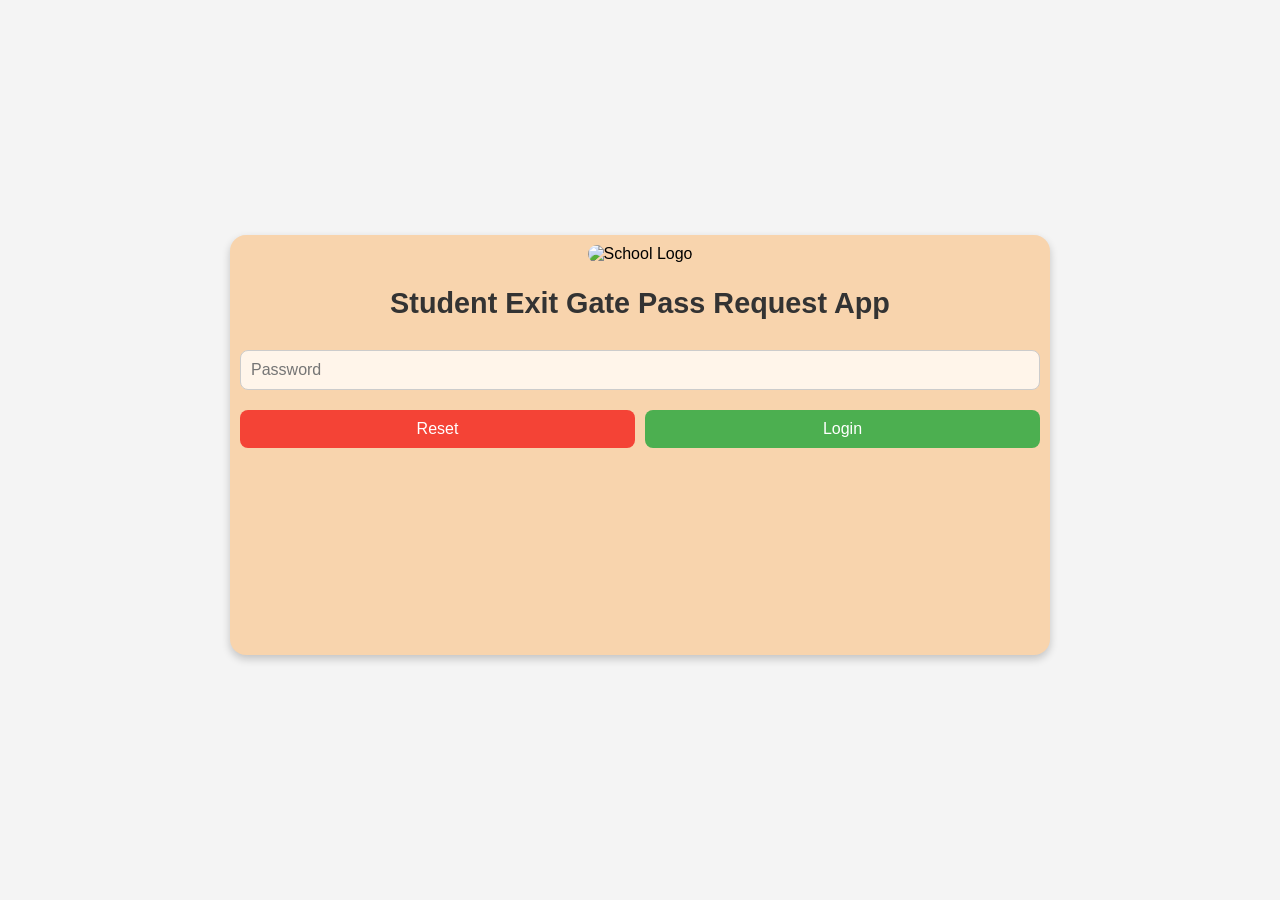
==== index.html @ f89ebb6d "updated." ====
<!doctype html>
<html lang="en">
  <head>
    <meta charset="UTF-8" />
    <meta name="viewport" content="width=device-width, initial-scale=1.0" />
    <title>Student Exit Gate Pass Request App</title>

    <link rel="stylesheet" href="StylesCommon.css" />
    <link rel="stylesheet" href="StylesYearlyAdmissionKitSpecific.css" />

    <script src="https://cdnjs.cloudflare.com/ajax/libs/xlsx/0.17.0/xlsx.full.min.js"></script>
    <script src="https://cdnjs.cloudflare.com/ajax/libs/html2pdf.js/0.9.2/html2pdf.bundle.min.js"></script>
    <script src="https://cdnjs.cloudflare.com/ajax/libs/jspdf/2.5.1/jspdf.umd.min.js"></script>
    <script src="https://cdnjs.cloudflare.com/ajax/libs/moment.js/2.29.4/moment.min.js"></script>
    <script src="https://cdnjs.cloudflare.com/ajax/libs/moment-timezone/0.5.34/moment-timezone-with-data.min.js"></script>
    <script src="https://cdnjs.cloudflare.com/ajax/libs/jspdf-autotable/3.5.25/jspdf.plugin.autotable.min.js"></script>
    <script src="https://cdn.jsdelivr.net/npm/axios/dist/axios.min.js"></script>
  </head>
  <body>
    <div class="primaryContainerDiv">
      <div id="loadingSpinner" style="display: none">
        <div class="spinner"></div>
      </div>
      <div class="infoPopup" id="successPopup">
        <div class="infoPopup-content">
          <div class="infoPopup-icon success"></div>
          <h2 class="infoPopup-heading success">Success!</h2>
          <div id="successMessage" class="infoPopup-message"></div>
          <button class="green" id="successOkButton">OKAY</button>
        </div>
      </div>
      <div class="infoPopup" id="errorPopup">
        <div class="infoPopup-content">
          <div class="infoPopup-icon error"></div>
          <h2 class="infoPopup-heading error">Error!</h2>
          <div id="errorMessage" class="infoPopup-message"></div>
          <button class="red" onclick="CLOSE_INFO_POPUP('errorPopup')">
            TRY AGAIN
          </button>
        </div>
      </div>
      <div class="infoPopup" id="infoPopup">
        <div class="infoPopup-content">
          <div class="infoPopup-icon info"></div>
          <h2 class="infoPopup-heading info">Information</h2>
          <div id="infoMessage" class="infoPopup-message"></div>
          <button class="green" onclick="CLOSE_INFO_POPUP('infoPopup')">
            OKAY
          </button>
        </div>
      </div>
      <div class="infoPopup" id="confirmationPopup">
        <div class="infoPopup-content">
          <div class="infoPopup-icon confirmation"></div>
          <div class="infoPopup-message" id="confirmationMessage"></div>
          <div class="button-row">
            <button class="red" id="confirmationNoButton">NO</button>
            <button class="green" id="confirmationYesButton">YES</button>
          </div>
        </div>
      </div>

      <div class="infoPopup" id="confirmationGridPopup">
        <div class="infoPopup-content">
          <div class="infoPopup-icon confirmation"></div>

          <!-- Status Text Area -->
          <div id="confirmationGridStatusText" class="heading"></div>

          <!-- Table Grid Container -->
          <div
            id="confirmationGridContainer"
            class="collection-table-container scrollable-content-table"
            style="margin-top: 10px"
          >
            <table id="confirmationGridTable">
              <thead id="confirmationGridTHead" class="table-header">
                <!-- Table headers will be dynamically generated here -->
              </thead>
              <tbody id="confirmationGridTBody">
                <!-- Table rows will be dynamically generated here -->
              </tbody>
            </table>
          </div>

          <!-- Buttons for Confirmation -->
          <div class="button-row">
            <button class="red" id="confirmationGridNoButton">NO</button>
            <button class="green" id="confirmationGridYesButton">YES</button>
          </div>
        </div>
      </div>

      <div class="popup" style="display: flex" id="passwordPopup">
        <div class="popup-content scrollable-content">
          <img
            src="https://drive.google.com/thumbnail?id=15-SQ9oW0U2eX2vsWmyxvmhwu9Q1QgOZm&sz=w500"
            alt="School Logo"
          />

          <h2>Student Exit Gate Pass Request App</h2>

          <input
            type="text"
            id="passworTxtBox"
            placeholder="Password"
            required
          />
          <div class="error" id="inputPasswordError"></div>
          <div class="button-row">
            <button
              class="red"
              onclick="
                document.getElementById('passworTxtBox').value = '';
                document.getElementById('inputPasswordError').innerHTML = '';
              "
            >
              Reset
            </button>
            <button class="green" id="submitPassBtn" onclick="submitPass()">
              Login
            </button>
          </div>
        </div>
      </div>

      <div class="popup" id="menuPopup">
        <div class="popup-content scrollable-content">
          <img
            src="https://drive.google.com/thumbnail?id=15-SQ9oW0U2eX2vsWmyxvmhwu9Q1QgOZm&sz=w500"
            alt="School Logo"
          />
          <div class="flex">
            <div
              class="user-info-block"
              id="login-user-name-div_fp"
              style="display: none"
            >
              <p id="login-user-name-lbl_fp"></p>
            </div>

            <button
              class="green"
              id="ggStudentDailyExitTrackerBtn"
              onclick="studentDailyExitBtnClick()"
              style="display: none"
            >
              Student Daily Exit
            </button>
            <button
              class="green"
              id="ggStdEntryBtn"
              onclick="ggStdEntryBtnClick()"
              style="display: none"
            >
              Tution Student Check in
            </button>
            <button
              class="green"
              id="ggSplStdEntryBtn"
              onclick="ggSplStdEntryBtnClick()"
              style="display: none"
            >
              Special Entry Check in System
            </button>

            <button
              class="green"
              id="ggHostelCheckoutBtn"
              onclick="ggHostelCheckoutBtnClick()"
              style="display: none"
            >
              Hostelers Exit / CheckOut System
            </button>

            <button class="red" onclick="onLogoutClick()">Logout</button>
          </div>
        </div>
      </div>

      <div class="popup" id="dailyExitPopup">
        <div class="popup-content scrollable-content">
          <div class="refresh-button-container">
            <button class="refresh-btn-new" onclick="handleRefreshClick()">
              <span class="refresh-text">Refresh</span>
              <span class="refresh-icon">⟳</span>
            </button>
          </div>

          <div class="popup-title-box"></div>

          <div
            class="dynamic-dropdown-container"
            id="dynamic-dropdown-container"
          ></div>
          <div class="button-row">
            <button class="red" onclick="stdExitBackClick()">Back</button>
            <button class="green" id="stdSubmitBtn" onclick="stdSubmitClick()">
              Proceed
            </button>
          </div>
        </div>
      </div>

      <div class="popup" id="stdEntryPopup">
        <div class="popup-content scrollable-content">
          <div class="refresh-button-container">
            <button class="refresh-btn-new" onclick="stdEntryPopupRefClick()">
              <span class="refresh-text">Refresh</span>
              <span class="refresh-icon">⟳</span>
            </button>
          </div>

          <div class="popup-title-box"></div>

          <div
            class="dynamic-dropdown-container"
            id="stdEntry-dynamic-dropdown-container"
          ></div>
          <div class="button-row">
            <button
              class="red"
              id="stdEntry-back"
              onclick="stdEntryBackBtnClick()"
            >
              Back
            </button>
            <button
              class="green"
              id="stdEntry-submit"
              onclick="stdEntrySubClick()"
            >
              Proceed
            </button>
          </div>
        </div>
      </div>

      <div class="popup" id="splStdEntryPopup">
        <div class="popup-content scrollable-content">
          <div class="refresh-button-container">
            <button
              class="refresh-btn-new"
              onclick="splStdEntryPopupRefClick()"
            >
              <span class="refresh-text">Refresh</span>
              <span class="refresh-icon">⟳</span>
            </button>
          </div>

          <div class="popup-title-box"></div>

          <div
            class="dynamic-dropdown-container"
            id="splStdEntry-dynamic-dropdown-container"
          ></div>

          <div class="button-row">
            <button
              class="red"
              id="splStdEntry-back"
              onclick="splStdEntryBackBtnClick()"
            >
              Back
            </button>
            <button
              class="green"
              id="splStdEntry-submit"
              onclick="splStdEntrySubClick()"
            >
              Proceed
            </button>
          </div>
        </div>
      </div>
    </div>

    <script src="ScriptCommon.js"></script>
    <script src="ScriptConstants.js"></script>
    <script src="Script.js"></script>
    <script src="ScriptDailyExit.js"></script>
    <script src="ScriptStdEntry.js"></script>
    <script src="ScriptSpecialStdEntry.js"></script>
  </body>
</html>
---- StylesCommon.css ----
.timerRow {
  display: flex;
  gap: 20px;
  align-items: center;
}

body {
  font-family: Arial, sans-serif;
  display: flex;
  justify-content: center;
  align-items: center;
  height: 100vh; /* Use full viewport height */
  background-color: #f4f4f4;
  margin: 0;
}

.japa-container {
  background: linear-gradient(135deg, #ffffff, #e6e6e6);
  padding: 20px;
  border-radius: 16px;
  box-shadow: 0 4px 15px rgba(0, 0, 0, 0.2);
  width: 90%;
  max-width: 20rem;
  display: flex;
  flex-direction: column;
  justify-content: space-between; /* Ensure space between sections */
}

.timer {
  font-size: 48px;
  padding-bottom: 20px;
  font-weight: bold;
  color: #333;
  text-align: center;
}

.laps {
  flex-grow: 1;
  overflow-y: auto;
  max-height: 12rem; /* Adjust for better balance */
  margin-bottom: 10px;
  padding-right: 10px; /* Add padding for scroll bar visibility */
}

.data-input-buttons,
.data-save-buttons {
  display: flex;
  gap: 10px;
  justify-content: center;
  margin: 10px 0; /* Equal margin for consistency */
}

.data-input-buttons button,
.data-save-buttons button {
  padding: 10px 20px; /* Slightly larger padding for better touch targets */
  font-size: 18px;
  border: none;
  border-radius: 8px;
  cursor: pointer;
  transition:
    background-color 0.3s,
    transform 0.3s;
}

.data-input-buttons button:hover,
.data-save-buttons button:hover {
  transform: scale(1.05);
}

.data-input-buttons button.start,
.data-save-buttons button.start {
  background-color: #4caf50;
  color: white;
}

.data-input-buttons button.lap {
  background-color: #2196f3;
  color: white;
}

.data-save-buttons button.reset {
  background-color: #ffc107;
  color: white;
}

.data-save-buttons button.stop {
  background-color: #f44336;
  color: white;
}

.laps div {
  display: flex;
  justify-content: space-between;
  padding: 10px;
  margin-bottom: 10px;
  border-radius: 8px;
  background-color: #f9f9f9;
  box-shadow: 0 2px 5px rgba(0, 0, 0, 0.1);
  transition: background-color 0.3s;
}

.laps div:nth-child(even) {
  background-color: #e6e6e6;
}

.laps div:hover {
  background-color: #dcdcdc;
}

.lap-time {
  font-weight: bold;
}

.lap-quality {
  font-style: italic;
}

/* Popup styles */
.popup,
.password-popup,
.scale-popup,
.success-popup,
.stats-popup,
.confirm-popup,
.japa-prev-popup {
  position: fixed;
  top: 0;
  left: 0;
  width: 100%;
  height: 100%;
  background-color: transparent;
  display: none;
  justify-content: center;
  align-items: center;
  z-index: 1000;
}

.popup-content,
.confirm-popup-content,
.password-popup-content,
.scale-popup-content,
.success-popup-content,
.stats-popup-content,
.japa-prev-popup-content,
.main-container-content {
  /* background: linear-gradient(135deg, #ffffff, #e6e6e6); */
  padding: 10px;
  border-radius: 16px;
  width: 96%;
  max-width: 800px;
  min-height: 400px;
  text-align: center;
  box-shadow: 0px 4px 8px rgba(0, 0, 0, 0.2);
  background-color: #f8d4ad;
}

.popup-content h2,
.confirm-popup-content h2,
.password-popup-content h2,
.scale-popup-content h2,
.success-popup-content h2,
.stats-popup-content h2 {
  font-size: 1.8rem;
  margin-bottom: 20px;
  color: #333;
}

.popup-content input[type="text"],
.popup-content input[type="number"],
.popup-content textarea,
.password-popup-content input[type="text"] {
  width: 100%;
  padding: 10px;
  margin-top: 10px;
  margin-bottom: 10px;
  border: 1px solid #ccc;
  border-radius: 8px;
  font-size: 1rem;
  box-sizing: border-box;
  background-color: #fff5ea;
  font-family: Arial, sans-serif;
}

.popup-content input[type="date"] {
  width: 100%;
  padding: 9px;
  margin-top: 10px;
  margin-bottom: 10px;
  border: 1px solid #ccc;
  border-radius: 8px;
  font-size: 1rem;
  box-sizing: border-box;
}

.popup-content label {
  display: block;
  text-align: left;
  margin-top: 10px;
  font-weight: bold;
}

.popup-content label.required::after {
  content: " *";
  color: red;
}

.popup-content label.required-lite {
  font-weight: normal;
}

.popup-content label.required-lite::after {
  content: " *";
  color: red;
}

.popup-content button,
.confirm-popup-content button,
.password-popup-content button,
.scale-popup-content button,
.success-popup-content button,
.stats-popup-content button {
  width: 100%;
  padding: 10px 0;
  margin-top: 10px;
  border: none;
  border-radius: 8px;
  cursor: pointer;
  font-size: 1rem;
}

.popup-content .green,
.confirm-popup-content .green {
  background-color: #4caf50;
  color: white;
}

.popup-content .purple,
.japa-container .purple,
.confirm-popup-content .purple {
  background-color: #6a0dad;
  color: white;
}

.popup-content .blue,
.japa-container .blue,
.confirm-popup-content .blue {
  background-color: #2196f3;
  color: white;
}

.popup-content .green:disabled {
  background-color: #a5d6a7; /* Lighter color to indicate disabled state */
  color: #c8e6c9; /* Light color for text when disabled */
  cursor: not-allowed; /* Shows a not-allowed cursor to indicate it cannot be clicked */
}

.password-popup-content .green {
  background-color: #4caf50;
  color: white;
}

.success-popup-content .green {
  background-color: #4caf50;
  color: white;
}

.popup-content .white {
  background-color: white;
  color: #333;
}

.popup-content .orange {
  background: #d9822b !important;
  color: white !important;
  cursor: pointer !important;
}

.popup-content .orange:hover {
  background: #c46f1c !important;
}

.popup-content .lightOrange {
  background-color: #f0d8b0 !important;
  color: #5a3e1b !important;
  cursor: pointer !important;
}

.popup-content .lightOrange:hover {
  background-color: #e4c993 !important;
}

.popup-content .red,
.confirm-popup-content .red {
  background-color: #f44336;
  color: white;
}
.password-popup-content .red {
  background-color: #f44336;
  color: white;
}

.scale-popup-content .enter {
  background-color: #4caf50;
  color: white;
}
.scale-popup-content .red {
  background-color: #f44336;
  color: white;
}

.stats-popup-content .red {
  background-color: #f44336;
  color: white;
}

/* Radio buttons */
.scale-popup-content .radio-group {
  display: inline-block;
  margin: 5% 0;
}

.scrollable-content {
  padding-right: 10px; /* Optional: Adds some space to the right for scroll bar */
  flex-grow: 1;
  overflow-y: auto;
  max-height: 100vh; /* Adjust for better balance */
  margin-bottom: 10px;
}

.scrollable-content-table {
  padding-right: 10px; /* Optional: Adds some space to the right for scroll bar */
  flex-grow: 1;
  overflow-y: auto;
  max-height: 50vh; /* Adjust for better balance */
  margin-bottom: 10px;
}

.radio-group input[type="radio"] {
  margin-right: 5px; /* Space between radio button and label */
}

@media screen and (max-width: 800px) {
  .popup-content,
  .password-popup-content,
  .scale-popup-content {
    padding: 15px;
  }

  .popup-content h2,
  .password-popup-content h2,
  .scale-popup-content h2 {
    font-size: 1.5rem;
  }

  .japa-container {
    width: 100%; /* Utilize the full width on mobile */
    padding: 10px; /* Reduce padding for smaller screens */
  }

  .timer {
    font-size: 36px; /* Adjust font size for better fit */
    text-align: center;
  }

  .data-input-buttons button,
  .data-save-buttons button {
    padding: 8px 12px; /* Adjust padding for better spacing */
    font-size: 16px; /* Reduce font size */
  }

  .laps div {
    padding: 8px; /* Adjust padding for list items */
    margin-bottom: 8px; /* Adjust margin for list items */
  }
}

/** Report CSS **/

.reportDiv {
  flex-grow: 1;
  overflow-y: auto;
  max-height: 13rem; /* Adjust for better balance */
  margin-bottom: 10px;
  padding-right: 10px; /* Add padding for scroll bar visibility */
}

.reportDiv div {
  display: flex;
  justify-content: space-between;
  padding: 5px;
  margin-bottom: 5px;
  border-radius: 8px;
  background-color: #f9f9f9;
  box-shadow: 0 1px 5px rgba(0, 0, 0, 0.1);
  transition: background-color 0.3s;
  font-size: 16px;
  font-family: monospace;
}

.reportDiv div:nth-child(even) {
  background-color: #e6e6e6;
}

.reportDiv div:hover {
  background-color: #dcdcdc;
}

/* Contact Information Styling */
.contact-info {
  text-align: center;
  margin-bottom: 20px;
  font-size: 18px;
  color: #333;
  font-weight: bold;
  background: #fff3cd; /* Light yellow background */
  border-radius: 8px;
  border: 1px solid #ffc107; /* Yellow border */
  box-shadow: 0 2px 5px rgba(0, 0, 0, 0.1);
  max-width: 20rem;
  padding: 0px 8px;
}

.download {
  background-color: #4caf50; /* Green background */
  color: white; /* White text */
  border: none;
  padding: 10px 20px;
  text-align: center;
  text-decoration: none;
  display: inline-block;
  font-size: 16px;
  margin: 4px 2px;
  cursor: pointer;
}

.download:hover {
  background-color: #45a049; /* Darker green on hover */
}

/* Add to your Stylesheet.css */
#loadingSpinner {
  position: fixed;
  top: 0;
  left: 0;
  width: 100%;
  height: 100%;
  background: rgba(0, 0, 0, 0.5); /* Semi-transparent background */
  display: flex;
  justify-content: center;
  align-items: center;
  z-index: 10000; /* Ensure it's on top of other content */
}

.spinner {
  border: 8px solid #f3f3f3; /* Light grey background */
  border-top: 8px solid #3498db; /* Blue spinner */
  border-radius: 50%;
  width: 50px;
  height: 50px;
  animation: spin 1s linear infinite;
}

@keyframes spin {
  0% {
    transform: rotate(0deg);
  }
  100% {
    transform: rotate(360deg);
  }
}

.japa-time-message {
  font-size: 18px;
  font-weight: bold;
  text-align: center;
  margin-bottom: 15px;
  padding: 10px;
  border-radius: 8px;
  color: #333;
  background-color: #4caf50; /* Soft green */
  border: 1px solid #2e512f;
  box-shadow: 0 4px 8px rgba(0, 0, 0, 0.1); /* Light shadow for a subtle effect */
  max-width: 20rem;
}

.created-by {
  font-size: 16px;
  text-align: center;
  margin-top: 20px;
  font-weight: bold;
  color: #333;
  background-color: #4caf50; /* Dark teal background */
  padding: 10px;
  border-radius: 8px;
  border: 1px solid #2e512f;
  box-shadow: 0 4px 8px rgba(0, 0, 0, 0.1); /* Light shadow for a subtle effect */
  max-width: 20rem;
}

.created-by a {
  color: #ffeb3b; /* Yellow link color */
  text-decoration: underline;
}

.created-by a:hover {
  color: #ffc107; /* Slightly darker yellow on hover */
}

label {
  display: block;
  text-align: left;
  margin-top: 10px;
  font-weight: bold;
}

label.required::after {
  content: " *";
  color: red;
}

input {
  width: 94%;
  padding: 10px;
  font-size: 16px;
  border: 1px solid #ccc;
  border-radius: 6px;
}

h2 {
  font-size: 1.8rem;
  margin-bottom: 20px;
  color: #333;
}

button {
  width: 100%;
  padding: 10px 0;
  margin-top: 10px;
  border: none;
  border-radius: 8px;
  cursor: pointer;
  font-size: 1rem;
}

textarea {
  width: 100%;
  padding: 10px;
  margin-top: 10px;
  margin-bottom: 20px;
  border: 1px solid #ccc;
  border-radius: 8px;
  font-size: 1rem;
  box-sizing: border-box;
}

.button-row {
  display: flex;
  justify-content: space-between;
  gap: 10px;
}

.button-row-end-relative {
  position: relative;
}

.button-row-end-absolute {
  bottom: 10px;
  left: 5px;
  right: 5px;
  position: absolute;
}

.cancel-button {
  background-color: #f44336;
  color: white;
}

.submit-button {
  background-color: #4caf50;
  color: white;
}

/* Webkit Scrollbar (Chrome, Safari, Edge) */
.collection-table-container::-webkit-scrollbar {
  width: 10px; /* Width of the scrollbar */
  height: 10px; /* Height for horizontal scrollbar */
}

.collection-table-container::-webkit-scrollbar-track {
  background: #f1f8e9; /* Background of the scrollbar track */
  border-radius: 10px;
}

.collection-table-container::-webkit-scrollbar-thumb {
  background-color: #66bb6a; /* Color of the scrollbar handle */
  border-radius: 10px;
  border: 2px solid #f1f8e9; /* Adds some space around the thumb */
}

.collection-table-container::-webkit-scrollbar-thumb:hover {
  background-color: #4caf50; /* Darker color on hover */
}

/* Firefox Scrollbar */
.collection-table-container {
  scrollbar-color: #66bb6a #f1f8e9; /* Thumb and track colors */
}

/* Optional: Style for horizontal scrollbar if needed */
.collection-table-container::-webkit-scrollbar-horizontal {
  height: 8px;
}

/* Customize track and thumb for horizontal scrollbar */
.collection-table-container::-webkit-scrollbar-track-horizontal {
  background: #f1f8e9;
}

.collection-table-container::-webkit-scrollbar-thumb-horizontal {
  background-color: #66bb6a;
  border-radius: 10px;
  border: 2px solid #f1f8e9;
}

.table-header {
  position: sticky;
  top: 0;
  z-index: 1; /* Ensure the header stays on top of the table rows */
}

/* Container for the select dropdown */
.selectContainer {
  position: relative;
  display: inline-block;
  width: 100%;
}

select {
  padding: 10px 40px 10px 20px; /* Space for custom arrow */
  font-size: 18px;
  border: 1px solid #ccc;
  border-radius: 8px;
  background-color: white;
  color: #333;
  cursor: pointer;
  transition: transform 0.3s;
  width: 100%;
  box-shadow: 0 4px 8px rgba(0, 0, 0, 0.2);
  margin: 10px 0;
  background: transparent;
  -webkit-appearance: none;
  -moz-appearance: none;
  appearance: none;
}

/* Option styling */
.popup-content select option {
  background-color: #fff5ea;
  color: #333;
  font-family: Arial, sans-serif;
}

/* Style for the custom dropdown arrow */
select::after {
  content: "";
  position: absolute;
  right: 15px;
  top: 50%;
  transform: translateY(-50%);
  width: 0;
  height: 0;
  border-left: 10px solid transparent;
  border-right: 10px solid transparent;
  border-top: 6px solid #333;
  pointer-events: none;
  max-height: 200px; /* Adjust the height of the dropdown */
  overflow-y: auto;
  overflow-x: hidden; /* Prevent horizontal scrolling */
  box-shadow: 0 4px 8px rgba(0, 0, 0, 0.2);
}

/* Ensure dropdown does not overflow the container */
.selectContainer select {
  position: relative;
  z-index: 1;
}

select:focus {
  outline: none;
}

select option {
  background-color: white;
  color: #333;
  padding: 10px;
  border: 1px solid #ccc;
  max-width: 100%;
}

/* Style for the fieldset */
fieldset {
  border: 2px solid #d3d3d3; /* Custom border for better visibility */
  padding: 10px;
  margin-top: 20px; /* Space above the fieldset */
}

/* Style for the legend */
legend {
  font-size: 18px;
  font-weight: bold;
  color: #333;
  padding: 0 10px; /* Add padding around the text */
  text-align: left;
}

/* Styles for each checkbox label */
.checkbox-label {
  display: flex;
  align-items: center;
  margin: 10px 0;
  font-size: 16px;
  color: #333;
}

/* Style the custom checkbox */
.checkbox-label input[type="checkbox"] {
  margin-right: 10px; /* Space between checkbox and label text */
  accent-color: #333;
  width: 16px;
  height: 16px;
}

body {
  font-family: Arial, sans-serif;
  display: flex;
  justify-content: center;
  align-items: center;
  height: 100vh; /* Use full viewport height */
  background-color: #f4f4f4;
  margin: 0;
}

.collection-table-container {
  overflow: auto;
  max-width: 100%;
  margin-bottom: 1rem;
}

table {
  width: max-content;
  min-width: 100%;
  border-collapse: collapse;
  border: 2px solid black;
}

thead {
  background-color: #52609a;
  color: #fff;
}

th {
  padding: 8px;
  text-align: left;
  border: 2px solid black;
  word-wrap: break-word;
}
td {
  padding: 8px;
  border: 1px solid black;
  white-space: pre-line;
  text-align: left;
}

/* Alternating row colors */
tbody tr:nth-child(odd) {
  background-color: #fff5ea;
}

tbody tr:nth-child(even) {
  background-color: #f8d4ad;
}

@media (max-width: 800px) {
  th,
  td {
    padding: 8px;
    font-size: 16px;
  }
}

.table-container {
  background: linear-gradient(135deg, #ffffff, #e6e6e6);
  padding: 20px;
  border-radius: 16px;
  box-shadow: 0 4px 15px rgba(0, 0, 0, 0.2);
  width: 90%;
  max-width: 20rem;
  display: none;
  flex-direction: column;
  justify-content: space-between; /* Ensure space between sections */
}

.popup .linkButton {
  background: none;
  border: none;
  color: #2196f3;
  text-decoration: underline;
  font-size: 1.2rem;
  cursor: pointer;
  padding: 5px 0px;
  display: flex;
}

.popup .linkButton-flexEnd {
  background: none;
  border: none;
  color: #2196f3;
  text-decoration: underline;
  font-size: 1.2rem;
  cursor: pointer;
  padding: 5px 0px;
  display: flex;
  justify-content: flex-end;
}

.popup .slateGray {
  color: #6c757d;
}

.liveSearchContainer {
  position: relative;
  display: inline-block;
  width: 100%;
}

.liveSearchContainer select {
  position: relative;
  z-index: 1;
}

.popup .liveSearch {
  margin-bottom: 1px !important;
}

.popup .liveSearchUL {
  list-style-type: none;
  padding: 0;
  margin: 0;
  display: none;
  position: absolute;
  width: 100%;
  background-color: white;
  border: 1px solid #ddd;
  max-height: 12rem;
  overflow-y: auto;
  z-index: 2;
  box-sizing: border-box;
}

.popup .liveSearchUL li {
  padding: 10px;
  cursor: pointer;
  border-bottom: 1px solid #ddd;
}

.popup .liveSearchUL li:hover {
  background-color: #f0f0f0;
}

.popup-content img {
  max-width: 50%; /* Ensure the image resizes within the container */
  height: auto; /* Maintain aspect ratio */
  border-radius: 10px; /* Optional: Add rounded corners to the image */
}

.infoPopup {
  position: fixed;
  top: 0;
  left: 0;
  width: 100%;
  height: 100%;
  background: linear-gradient(135deg, #ffffff, #e6e6e6);
  display: none;
  justify-content: center;
  align-items: center;
  z-index: 1001;
}

.infoPopup-content {
  /* background: linear-gradient(135deg, #ffffff, #e6e6e6); */
  background-color: #f8d4ad;
  padding: 20px;
  border-radius: 16px;
  width: 90%;
  max-width: 21rem;
  text-align: center;
  box-shadow: 0px 4px 8px rgba(0, 0, 0, 0.2);
}

/* Icons */
.infoPopup-icon {
  width: 60px;
  height: 60px;
  margin: 0 auto 15px auto; /* Center the icon horizontally */
  background-position: center; /* Center the background image */
  background-repeat: no-repeat; /* Ensure the image doesn't repeat */
}
.infoPopup-content img {
  max-width: 100%; /* Ensure the image resizes within the container */
  height: auto; /* Maintain aspect ratio */
  border-radius: 10px; /* Optional: Add rounded corners to the image */
}

.infoPopup-icon.success {
  background-image: url("https://i.postimg.cc/jSZsPbth/checked-icon.png"); /* Add success icon path */
  background-size: cover;
}

.infoPopup-icon.error {
  background-image: url("https://i.postimg.cc/TP1Tc4Pv/cancel-icon.png"); /* Add error icon path */
  background-size: cover;
}

.infoPopup-icon.confirmation {
  background-image: url("https://i.ibb.co/BsvQsfb/Confirmation-icon.png"); /* Add confirmation icon path */
  background-size: cover;
}

.infoPopup-icon.info {
  background-image: url("https://i.postimg.cc/JnWxY3pS/Information-Icon.png"); /* Add info icon path */
  background-size: cover;
}

.infoPopup-heading.success {
  color: #45a049;
}

.infoPopup-heading.error {
  color: #ff3636;
}

.infoPopup-content .green {
  background-color: #45a049;
  color: white;
}

.infoPopup-content .red {
  background-color: #ff3636;
  color: white;
}

/* Message */
.infoPopup-message {
  font-size: 20px;
  color: #555;
  font-weight: bold;
  margin-bottom: 20px;
  white-space: pre-line;
}

.highlight {
  color: #2196f3; /* Default text color */
  animation: blink-animation 2s infinite; /* Trigger the blinking animation */
}

@keyframes blink-animation {
  0% {
    background-color: #45a049;
  }
  50% {
    background-color: transparent;
  }
  100% {
    background-color: #45a049;
  }
}

.download-icon-container {
  display: flex;
  justify-content: flex-end;
  margin-bottom: 5px;
  margin-top: 10px;
  margin-right: 5px;
}

.download-icon {
  width: 25px; /* Set width of the icon */
  height: auto; /* Maintain aspect ratio */
  cursor: pointer; /* Change cursor on hover */
}

/* Navbar styling */

.navbar {
  background-color: #333;
  overflow: hidden;
  display: flex;
  justify-content: space-around;
  border-radius: 8px;
}

.navbar a {
  flex: 1;
  color: white;
  text-align: center;
  padding: 12px;
  text-decoration: none;
  font-size: 16px;
}

.navbar a:hover {
  background-color: #575757;
}

.navbar a.active {
  background-color: #04aa6d; /* Green */
}

/* Sections inside popup */
.section {
  display: none;
  margin-top: 10px;
  padding: 10px;
}
.navbar-container {
  display: flex;
  align-items: center;
  width: 90%;
  max-width: 800px;
  overflow: hidden;
  position: relative;
}

/* Arrow icons */
.arrow {
  width: 30px;
  height: 30px;
  background-color: #333;
  color: white;
  border-radius: 50%;
  display: flex;
  justify-content: center;
  align-items: center;
  cursor: pointer;
  user-select: none;
}

.arrow.disabled {
  opacity: 0.3;
  pointer-events: none;
}

@media (max-width: 375px) {
  .navbar a {
    font-size: 16px;
    padding: 12px 8px;
  }

  .navbar {
    flex-direction: column;
  }
}

/* Navbar styling End */

@media only screen and (max-width: 375px) and (max-height: 812px) {
  .radio-container-scroll {
    padding-right: 10px;
    padding-left: 10px;
    flex-grow: 1;
    overflow-y: auto; /* Keep vertical scrolling */
    overflow-x: hidden; /* Prevent horizontal scrolling */
    max-height: 24rem;
    margin-bottom: 10px;
    width: 100%; /* Ensure full width */
    box-sizing: border-box; /* Include padding in width calculation */
  }
}

.control-row {
  display: flex;
  justify-content: space-between;
  gap: 10px;
}

.custom-control-row {
  display: flex;
  align-items: center;
}

.left-side-control {
  flex: 1 1 85%;
  padding-right: 10px;
}

.right-side-control {
  flex: 0 0 15%;
  display: flex;
  align-items: center;
  justify-content: center;
}

.left-side-control45 {
  flex: 1 1 45%; /* Set width to 50% */
  padding-right: 10px;
  text-align: left;
  font-size: larger;
}

.right-side-control55 {
  flex: 1 1 70%; /* Set width to 50% */
  display: flex;
  align-items: center;
  justify-content: center;
}

.sale-selected-items {
  margin-top: 20px;
  border-top: 1px solid #ccc;
  padding-top: 15px;
}

.sale-selected-items h3 {
  margin: 0;
  margin-bottom: 10px;
  text-align: center;
}

.sale-selected-items ul {
  list-style: none;
  padding: 0;
}

.sale-selected-items ul li {
  padding: 5px;
  background-color: #f1f1f1;
  margin-bottom: 5px;
  display: flex;
  justify-content: space-between;
  align-items: center;
}

.sale-selected-items span,
.item-quantity-control span {
  margin-top: 10px;
}

.item-quantity-control button {
  display: flex; /* Use flexbox for alignment */
  justify-content: center; /* Center horizontally */
  align-items: center; /* Center vertically */
  width: 30px;
  height: 30px;
  background-color: #007bff;
  color: white;
  border: none;
  border-radius: 50%; /* Use 50% for a perfect circle */
  cursor: pointer;
  font-size: 16px; /* Optional: Adjust font size as needed */
}

.item-quantity-control button:hover {
  background-color: #0056b3;
}

.item-quantity-control span {
  font-weight: bold; /* Make quantity bold */
}

.item-container {
  display: flex;
  justify-content: space-between;
  align-items: center;
  width: 100%;
  padding: 5px 0;
}

.item-name {
  flex: 0 0 55%;
  text-align: left;
}

.item-quantity-control {
  flex: 0 0 25%;
  display: flex;
  justify-content: center;
  align-items: center;
  gap: 10px;
}

.item-total {
  flex: 0 0 15%;
  text-align: right;
  font-weight: bold;
}

.total-cost {
  text-align: end;
  font-weight: bold;
}

.total-row-container .left {
  flex: 1 1 65%;
  padding-right: 10px;
}

.total-row-container .right {
  flex: 0 0 30%;
  display: flex;
  align-items: center;
  justify-content: center;
  margin-top: 10px;
}

/*radio box style start */

.popup-content .radio-container {
  background-color: #fff5ea;
  /* background: linear-gradient(135deg, #ffffff, #e6e6e6); */
  padding: 20px;
  border-radius: 16px;
  width: 95%;
  max-width: 22rem;
  text-align: center;
  box-shadow: 0px 4px 8px rgba(0, 0, 0, 0.2);
  display: inline-block;
  margin: 1% 0;
  transition:
    background 0.3s ease,
    box-shadow 0.3s ease;
}

.popup-content .radio-container:hover {
  /* background: linear-gradient(135deg, #f0f0f0, #d0d0d0); */
  background-color: #fff5ea;
  box-shadow: 0px 6px 12px rgba(0, 0, 0, 0.3);
}

.radio-container-scroll {
  padding-right: 10px;
  padding-left: 10px;
  flex-grow: 1;
  overflow-y: auto; /* Keep vertical scrolling */
  overflow-x: hidden; /* Prevent horizontal scrolling */
  max-height: 42rem;
  margin-bottom: 10px;
  width: 100%; /* Ensure full width */
  box-sizing: border-box; /* Include padding in width calculation */
}

.question {
  margin: 15px 0;
}

.question label {
  display: block;
  margin-bottom: 5px;
  font-weight: bold;
}

.options {
  display: flex;
  gap: 2px;
  text-align: center;
  margin: 15px 5px;
}

/* Label styling */
.custom-label {
  font-size: 18px;
  cursor: pointer;
  user-select: none;
  margin-top: 0px !important;
}

.radio-heading {
  margin-bottom: 10px;
}

.radio-content {
  margin-bottom: 10px;
  display: flex;
  gap: 25px;
  margin-left: 5px;
}

.radio-content-without-flex {
  margin-bottom: 10px;
  margin-left: 5px;
  margin-right: 5px;
}

.radio-heading label.required::after {
  content: " *";
  color: red;
}

.radio-label {
  margin-top: 0px !important;
  font-weight: normal;
}

/* Styling the radio button */
input[type="radio"] {
  width: 14px; /* Adjust width */
  height: 14px; /* Adjust height */
  transform: scale(1.4); /* Scale the radio button */
  margin-right: 10px; /* Add space between button and label */
  cursor: pointer;
}

/* Responsive adjustments for smaller screens */
@media (max-width: 768px) {
  input[type="radio"] {
    transform: scale(1.2); /* Adjust size for mobile */
  }

  .custom-label {
    font-size: 16px; /* Adjust font size for smaller screens */
  }
}

@media (max-width: 480px) {
  input[type="radio"] {
    transform: scale(1); /* Keep it smaller for very small screens */
  }

  .custom-label {
    font-size: 14px; /* Smaller font size for very small screens */
  }
}

/*radio box style end*/

/*specific css Start*/
#hmTableDiv td {
  text-align: left;
}

.card-view {
  background: linear-gradient(135deg, #ffffff, #e6e6e6);
  padding: 10px;
  border-radius: 16px;
  width: 96%;
  max-width: 21rem;
  text-align: center;
  box-shadow: 0px 4px 8px rgba(0, 0, 0, 0.2);
}

.card-view-item {
  background-color: #fff;
  border: 1px solid #ccc;
  margin-bottom: 10px;
  padding: 15px;
  border-radius: 8px;
  box-shadow: 0 2px 4px rgba(0, 0, 0, 0.1);
  text-align: left;
}

.card-view-item h3 {
  font-size: 1.5rem;
  margin-bottom: 10px;
  text-align: center;
}

.card-view-item p {
  font-size: 1.2rem;
  margin: 5px 0;
  word-wrap: break-word;
  line-height: 1.5;
}

.card-view-item span {
  font-weight: bold; /* Bold headings */
}

.card-view-item div {
  margin-bottom: 10px; /* Adds space between sections */
  white-space: pre-line;
}

.table-container-static {
  background: linear-gradient(135deg, #ffffff, #e6e6e6);
  padding: 20px;
  border-radius: 16px;
  box-shadow: 0 4px 15px rgba(0, 0, 0, 0.2);
  width: 90%;
  max-width: 20rem;
  flex-direction: column;
  justify-content: space-between; /* Ensure space between sections */
}

.heading {
  font-size: 1.8rem;
  margin-bottom: 20px;
  color: #333;
}

.controlRow {
  display: flex;
  align-items: center;
}

.width20 {
  width: 20% !important ;
}

.width30 {
  width: 30% !important ;
}

.width40 {
  width: 40% !important ;
}
.width50 {
  width: 50% !important ;
  background-color: #fff5ea;
}
.width60 {
  width: 60% !important ;
  background-color: #fff5ea;
}
.width70 {
  width: 70% !important ;
  background-color: #fff5ea;
}

.width80 {
  width: 80% !important ;
  background-color: #fff5ea;
}

.chapter-box {
  background: #fff;
  padding: 15px;
  margin-bottom: 10px;
  border-radius: 10px;
  box-shadow: 0 0 5px rgba(0, 0, 0, 0.2);
  overflow-x: auto;
}
.chapter-title {
  font-size: 16px;
  font-weight: bold;
  margin-bottom: 5px;
}
.c-item {
  display: flex;
  align-items: center;
  justify-content: space-between;
  margin: 0 0;
}

.c-item-label {
  width: 50% !important;
  font:
    normal normal bold 12px / 14px Helvetica,
    sans-serif !important;
}
.c-item-input {
  width: 50% !important;
  font:
    normal normal bold 12px / 14px Helvetica,
    sans-serif !important;
}

/*Dynamic dropdown started*/
.dynamic-dropdown {
  position: relative;
  display: block; /* 🔥 change */
  width: 98%; /* 🔥 change */
}

/* BUTTON */
.dynamic-dropdown-content button {
  border: 1px solid #e0c3a3;
  background: #fff;
  padding: 6px 10px;
  border-radius: 20px;
  cursor: pointer;
  font-size: 12px;
}

.dynamic-dropdown-content button:hover {
  background: #f3e2cc;
}

.dynamic-dropdown-btn {
  background: #fffaf3;
  border: 1px solid #e0c3a3;
  border-radius: 10px;
  padding: 10px;
  font-weight: 500;
  transition: all 0.2s ease;
  width: 99%;
}

.dynamic-dropdown-btn:hover {
  background: #f3e2cc;
}

/* DROPDOWN */
.dropdown-search-wrapper {
  position: sticky;
  top: 0;
  background: #fffaf3;
  padding-bottom: 6px;
  z-index: 10;

  width: 100%;
  box-sizing: border-box;

  position: sticky;
  display: block;

  position: relative; /* 🔥 MOST IMPORTANT */
}

.dropdown-clear-search-btn {
  position: absolute;
  right: 10px;
  top: 45%;
  transform: translateY(-50%);

  cursor: pointer;
  color: #cc0000;
  font-size: 14px;
  font-weight: bold;
}

.dropdown-clear-search-btn:hover {
  color: #990000;
}

.dropdown-search-box {
  width: 100%;
  padding: 10px 35px 10px 12px; /* space for ❌ */
  border-radius: 8px;
  border: 1px solid #e0c3a3;
  font-size: 14px;
  background: #ffffff;

  box-sizing: border-box; /* 🔥 IMPORTANT */
}

.dropdown-search-box:focus {
  border-color: #d4a373;
  box-shadow: 0 0 0 2px rgba(212, 163, 115, 0.2);
}

.dynamic-dropdown-content {
  display: none;
  position: absolute;
  top: 100%;
  left: 0;
  width: 100%;

  background: #fffaf3;
  border-radius: 12px;
  border: 1px solid #e0c3a3;

  max-height: 260px;
  overflow-y: auto;

  box-shadow: 0 8px 20px rgba(0, 0, 0, 0.12);
  padding: 8px;
}

/* ITEMS */
.dynamic-dropdown-content label {
  display: flex;
  align-items: center;
  gap: 10px;

  padding: 8px 10px;
  border-radius: 8px;

  cursor: pointer;
  font-size: 13px;

  transition: all 0.2s ease;
}

/* Hover effect */
.dynamic-dropdown-content label:hover {
  background: #f3e2cc;
}

/* ✅ Selected item highlight */
.dynamic-dropdown-content input[type="checkbox"]:checked + * {
  font-weight: 600;
}

.dynamic-dropdown-content label:has(input:checked) {
  background: #e8d5b7;
}

.dynamic-dropdown-content input[type="checkbox"] {
  width: auto;
}

.dynamic-dropdown-content::-webkit-scrollbar {
  width: 6px;
}

.dynamic-dropdown-content::-webkit-scrollbar-thumb {
  background: #d4a373;
  border-radius: 10px;
}

.dynamic-dropdown-content::-webkit-scrollbar-track {
  background: transparent;
}

.dynamic-dropdown-container {
  min-height: 350px;
}

/* CATEGORY HEADER - MODERN LOOK */
.dropdown-category-header {
  display: flex;
  align-items: center;
  justify-content: space-between;
  padding: 10px 14px;
  margin-top: 8px;
  border-radius: 10px;
  background: #f5e6d3;
  border: 1px solid #e0c3a3;
  cursor: pointer;
  transition: all 0.2s ease;
}

/* Hover */
.dropdown-category-header:hover {
  background: #ecd3b2;
}

/* TEXT */
.dropdown-category-text {
  font-size: 13.5px;
  font-weight: 600;
  color: #5c3d1e;
}

/* ICON (RIGHT SIDE FIXED) */
.dropdown-category-icon {
  font-size: 16px; /* 🔥 increase size */
  font-weight: bold;
  color: #6b4f2b; /* darker for visibility */

  display: flex;
  align-items: center;
  justify-content: center;

  min-width: 20px; /* 🔥 keeps spacing proper */
  height: 20px;

  transition: transform 0.25s ease;
}
/* ITEMS */
.dropdown-category-items {
  padding-left: 10px;
  margin-top: 4px;
}

.dropdown-controlBar button {
  background: #fff;
}

/* ACTIVE STATE */
.dropdown-controlBar button.active-filter {
  background: #d4a373;
  color: #fff;
  font-weight: 600;
}

/* Disabled label look */
.dropdown-item:has(input:disabled) {
  opacity: 0.5;
  cursor: not-allowed;
}

/* Fallback (agar :has support issue ho) */
.dropdown-item input:disabled {
  cursor: not-allowed;
}

.dropdown-item input:disabled + span,
.dropdown-item input:disabled + text {
  color: #888;
}

/* Better: pura label control */
.dropdown-item.disabled {
  opacity: 0.5;
  cursor: not-allowed;
  background: #f5f5f5;
}
.dropdown-custom-tooltip {
  position: fixed;
  background: #333;
  color: #fff;
  padding: 6px 10px;
  border-radius: 6px;
  font-size: 12px;
  z-index: 9999;
  white-space: nowrap;
  box-shadow: 0 2px 8px rgba(0, 0, 0, 0.3);
}

/* 🔥 CONTROL BAR FIX */
.dynamic-dropdown-content .dropdown-controlBar {
  display: flex !important;
  flex-wrap: nowrap !important;
  align-items: center;
  gap: 8px;
  overflow-x: auto;
  white-space: nowrap;
}

/* fix buttons width issue */
.dynamic-dropdown-content .dropdown-controlBar button {
  display: inline-flex !important;
  width: auto !important;
}

/* =============================
   KEY FILTER ONLY (SAFE)
============================= */
.dropdown-keyfilters {
  margin: 8px 0px;
  padding: 8px 0px;
  border: 1px solid #d6bfa4;
  border-radius: 10px;
  background: #e9dfd3;
}

.dropdown-keyfilters .keyfilter-row {
  display: flex;
  align-items: center;
  border: 1px solid #e0d2c2; /* soft beige border */
  border-radius: 8px; /* rounded feel */
  padding: 6px 8px; /* thoda breathing space */
  margin-left: 6px;
  margin-right: 6px;
}

.dropdown-keyfilters .keyfilter-title-inline {
  min-width: 80px;
  margin-left: 5px;
  font-weight: 800;
  font-size: 13px;
  color: #4a3f35;
  text-align: left;
  margin-bottom: -8px;
}

.dropdown-keyfilters .keyfilter-options-inline {
  display: flex;
  flex-wrap: wrap;
  gap: 8px;
}

.dropdown-keyfilters .keyfilter-chip {
  display: inline-flex;
  align-items: center;
  gap: 5px;
  padding: 5px 10px;
  border-radius: 8px;
  background: #dcdcdc;
  font-size: 12px;
  cursor: pointer;
}

.dropdown-keyfilters .keyfilter-chip:hover {
  background: #d0c4b5;
}

.dropdown-keyfilters .keyfilter-chip input {
  accent-color: #a86d3d;
}

.expand-collapse-btn {
  font-size: 18px; /* try 18–22 */
  padding: 4px 10px;
  cursor: pointer;
  line-height: 1;
}

.dynamic-dropdown-switch-label-inline {
  display: inline-flex;
  align-items: center;
  gap: 8px;
  cursor: pointer;
  user-select: none;
  font-size: 13px;
}

.dynamic-dropdown-switch-input {
  display: none;
}

.dynamic-dropdown-switch-slider {
  width: 42px;
  height: 22px;
  background: #ccc;
  border-radius: 50px;
  position: relative;
  transition: 0.3s;
}

.dynamic-dropdown-switch-slider::before {
  content: "";
  position: absolute;
  width: 18px;
  height: 18px;
  left: 2px;
  top: 2px;
  background: white;
  border-radius: 50%;
  transition: 0.3s;
}

.dynamic-dropdown-switch-input:checked + .dynamic-dropdown-switch-slider {
  background: #4caf50;
}

.dynamic-dropdown-switch-input:checked
  + .dynamic-dropdown-switch-slider::before {
  transform: translateX(20px);
}

.dynamic-dropdown-switch-text {
  font-weight: 500;
}

@media (min-width: 768px) {
  .dynamic-dropdown-container {
    min-height: 475px;
  }
  .dynamic-dropdown-content {
    min-height: 400px;
  }
}
@media (max-width: 768px) {
  .dynamic-dropdown-container {
    min-height: 475px;
  }
  .dynamic-dropdown {
    width: 100%; /* full width */
    max-width: 100%;
  }

  .dynamic-dropdown-btn {
    width: 96%;
    font-size: 14px;
    padding: 12px;
  }

  .dynamic-dropdown-content {
    width: 97%;
    max-height: 60vh; /* better mobile scroll */
    border-radius: 10px;
  }

  /* 🔥 Control bar fix */
  .dynamic-dropdown-content > div {
    flex-wrap: wrap; /* buttons wrap */
    gap: 6px;
  }

  /* 🔥 Buttons mobile friendly */
  .dynamic-dropdown-content button {
    font-size: 11px;
    padding: 5px 8px;
    border-radius: 15px;
  }

  /* 🔥 Search box */
  .dropdown-search-box {
    font-size: 13px;
    padding: 10px 35px 10px 10px;
  }

  /* 🔥 List items */
  .dynamic-dropdown-content label {
    font-size: 12px;
    padding: 10px;
  }
  .dropdown-controlBar {
    display: flex !important;
    flex-wrap: nowrap; /* ❌ wrap band */
    align-items: center;
    gap: 6px;

    overflow-x: auto; /* 👉 horizontal scroll */
    padding-bottom: 4px;

    scrollbar-width: none; /* Firefox */
  }

  .dropdown-controlBar::-webkit-scrollbar {
    display: none; /* Chrome */
  }

  /* ✅ Select All */
  .dropdown-controlBar label {
    display: flex;
    align-items: center;
    gap: 4px;

    font-size: 11px;
    white-space: nowrap;
    flex-shrink: 0;
  }

  /* ✅ Buttons */
  .dropdown-controlBar button {
    width: auto !important; /* ❌ remove full width */
    display: inline-block;

    font-size: 10px;
    padding: 10px 14px;
    border-radius: 12px;

    white-space: nowrap;
    flex-shrink: 0;
  }
}

.ggTimer {
  font-size: 24px;

  font-weight: bold;
  color: #333;
  text-align: center;
}

.flex-laylout {
  display: flex;
  justify-content: center; /* horizontal alignment */
  align-items: center; /* vertical alignment */
  gap: 10px;
}

.gg-row-layout {
  display: grid;
  grid-template-columns: 50% 25% 20%;
  align-items: center;
  gap: 8px;
  padding: 10px;
  border-radius: 10px;
  background: #fff5ea;
  margin-bottom: 8px;
  transition:
    transform 0.2s ease,
    box-shadow 0.2s ease;
}

.gg-row-layout:hover {
  transform: translateY(-2px);
  box-shadow: 0 4px 8px rgba(0, 0, 0, 0.08);
}

.gg-exam-row-layout {
  display: block;
  grid-template-columns: 50% 25% 20%;
  align-items: center;
  gap: 8px;
  padding: 10px;
  border-radius: 10px;
  background-color: #fff5ea;
  margin-bottom: 8px;
  transition:
    transform 0.2s ease,
    box-shadow 0.2s ease;
}

.gg-name-exam {
  font-weight: 500;
  font-size: 10px;
  color: #333;
  background-color: #fff5ea;
  margin-top: 14px;
}

.gg-name {
  font-weight: 600;
  font-size: 12px;
  color: #333;
  margin-top: 7px;
}

.gg-timer {
  text-align: center;
  font-family: monospace;
  font-size: 14px;
  font-weight: bold;
  color: #555;
}

.gg-button-icon {
  color: white;
  border: none;
  width: 70%;
  padding: 2px 5px;
  border-radius: 6px;
  cursor: pointer;
  font-size: 13px;
  font-weight: bold;
  transition:
    background 0.3s ease,
    transform 0.2s ease;
}

.gg-button-icon:hover {
  transform: scale(1.05);
}

.gg-button-icon:active {
  transform: scale(0.98);
}

.pledge-container {
  max-width: 400px;
  margin: 20px auto;
  font-family: Arial, sans-serif;
}
.block-css {
  border: 1px solid #ccc;
  background: #fff;
  padding: 15px;
  margin-bottom: 15px;
  border-radius: 8px;
  box-shadow: 0 1px 3px rgba(0, 0, 0, 0.08);
}
.pledge-checkbox-label {
  font-weight: bold;
  display: flex;
  align-items: center;
  gap: 10px;
  cursor: pointer;
}
.pledge-question {
  font-size: 14px;
  font-weight: bold;
  margin-bottom: 5px;
}
.pledge-hint {
  display: block;
  font-size: 12px;
  color: #777;
  margin-bottom: 10px;
}
.pledge-options {
  display: flex;
  flex-direction: column;
  gap: 5px;
}
.pledge-button {
  width: 100%;
  padding: 10px;
  background-color: #007bff;
  color: white;
  border: none;
  font-size: 14px;
  border-radius: 5px;
  cursor: pointer;
}
.pledge-button:hover {
  background-color: #0056b3;
}

.custom-checkbox {
  width: 20px !important;
  margin-right: 10px !important;
}

.options-ChkBox {
  display: flex;
  gap: 2px;
  text-align: center;
  margin: 5px 0px;
}

.custom-label-ChkBox {
  width: auto;
  font-size: 14px;
  cursor: pointer;
  user-select: none;
  padding: 0px !important;
  margin: 1px 0px;
  margin-top: 0px !important;
}

.custom-label-student {
  font-size: 14px;
  cursor: pointer;
  user-select: none;
  margin-top: 0px !important;
}

.radio-heading-student {
  margin-bottom: 10px;
  margin-left: 10px;
}

.radio-container-student {
  background-color: #fff5ea;
  /* background: linear-gradient(135deg, #ffffff, #e6e6e6); */
  padding: 0px;
  border-radius: 16px;
  width: 96%;
  /* max-width: 21rem; */
  text-align: center;
  box-shadow: 0px 4px 8px rgba(0, 0, 0, 0.2);
  display: inline-block;
  margin: 1% 0;
  transition:
    background 0.3s ease,
    box-shadow 0.3s ease;
}

.marginLeft5 {
  margin-left: 5px;
}

.radio-label-student {
  font-size: 14px;
  margin-top: 0px !important;
}

.bulbgreen {
  background-color: #4caf50;
  color: white;
  animation: pulse 1s infinite;
}

.bulbgreenDisabled {
  background-color: #4caf50;
  color: white;
  animation: none;
}

.bulbyellow {
  background-color: #ffc107;
  color: white;
  animation: none;
}

.bulbwhite {
  background-color: white;
  color: black;
  animation: none;
}

@keyframes pulse {
  0% {
    transform: scale(1);
    box-shadow: 0 0 10px #4caf50;
  }
  50% {
    transform: scale(1.05);
    box-shadow: 0 0 20px #4caf50;
  }
  100% {
    transform: scale(1);
    box-shadow: 0 0 10px #4caf50;
  }
}

.class-card {
  background: #fff;
  border-radius: 12px;
  box-shadow: 0 2px 8px rgba(0, 0, 0, 0.1);
  margin: 16px 0;
  padding: 16px;
  font-family: "Poppins", sans-serif;
}

.class-header {
  font-size: 1.2rem;
  font-weight: 600;
  color: #2b579a;
  margin-bottom: 10px;
  border-bottom: 2px solid #f0f0f0;
  padding-bottom: 6px;
}

.student-row {
  display: flex;
  gap: 15px;
  justify-content: space-between;
  align-items: center;
  padding: 8px 0;
  border-bottom: 1px dashed #ddd;
}

.student-row:last-child {
  border-bottom: none;
}

.student-name {
  font-weight: 500;
  color: white;
  padding-left: 5px;
}

.student-time {
  font-weight: 600;
  color: white;
  padding-right: 5px;
}

.teacher-info {
  font-size: 0.9rem;
  color: #666;
  margin-top: 8px;
  text-align: right;
  font-style: italic;
}

.japaWindow-student-container {
  width: 100%;
  padding: 10px;
  border-bottom: 1px solid #ddd;
  display: flex;
  flex-direction: column;
  gap: 8px;
}

/* Row 1: Name 70% + Timer 30% */
.japaWindow-row-1 {
  display: flex;
  width: 100%;
}

.japaWindow-name-block {
  width: 70%;
  font-size: 16px;
  font-weight: 600;
}

.japaWindow-timer-block {
  width: 30%;
  text-align: right;
  font-size: 14px;
}

/* Row 2: Reject + Start buttons (50/50) */
.japaWindow-row-2 {
  display: flex;
  gap: 8px;
}

.japaWindow-row-2 button {
  width: 50%;
  padding: 8px;
  border-radius: 6px;
  font-size: 14px;
}

.japaWindow-reject-btn {
  background: #ff5252;
  color: white;
}

.japaWindow-start-btn {
  background: #4caf50;
  color: white;
}

.disabled-btn {
  opacity: 0.5 !important;
  cursor: not-allowed !important;
  pointer-events: none !important;
  transition: none !important;
}

.user-info-block {
  text-align: center;
  margin-bottom: 0px;
  font-size: 18px;
  color: #e6e6e6;
  font-weight: bold;
  background: #6a0dad; /* Light yellow background */
  border-radius: 8px;
  border: 1px solid #ffc107; /* Yellow border */
  box-shadow: 0 2px 5px rgba(0, 0, 0, 0.1);
  max-width: 100%;
  padding: 8px 8px;
}

.error {
  color: red;
  font-size: 16px;
}

.divider {
  border: none;
  border-top: 1px solid #ccc;
  margin: 12px 0;
}

.custom-label-student-red {
  font-size: 14px;
  cursor: pointer;
  user-select: none;
  margin-top: 0px !important;
  font-weight: lighter;
  color: rgb(148, 0, 0);
}

.custom-label-student-green {
  font-size: 14px;
  cursor: pointer;
  user-select: none;
  margin-top: 0px !important;
  font-weight: lighter;
  color: rgb(0, 107, 0);
}

@media (min-width: 786px) {
  .popup-content {
    min-width: 600px !important;
  }
  .syllabus-card {
    width: 100%;
  }
  .radio-container {
    max-width: 100% !important;
  }
}

html,
body {
  margin: 0;
  padding: 0;
  width: 100%;
}

/*Accordian Item*/
.accordion-header {
  width: 100%;
  text-align: left;
  padding: 8px !important;
  font-size: 14.5px;
  font-weight: bold;
  background-color: #52609a;
  color: white;
  border-radius: 4px;
  cursor: pointer;
  display: flex;
  justify-content: space-between;
  align-items: center;
  transition: background-color 0.3s ease;
}
.accordion-header:hover {
  background-color: #52609a;
}
.accordion-header.active {
  background-color: #dd7b12;
}
.accordion-content {
  text-align: left;
  display: none;
  padding: 10px;
  border-left: 4px solid #52609a;
  background: #c6c8d1;
}

.icon {
  transition: transform 0.3s ease;
}
.active .icon {
  transform: rotate(90deg);
}

.accordion-content {
  display: none;
}

.accordion-content.show {
  display: block;
}

/* Container for all questions */
.question-grid {
  display: flex;
  flex-direction: column;
  gap: 6px;
  margin-top: 8px;
}

/* Each question line */
.radio-content-box {
  display: grid;
  grid-template-columns: 30% 32% 28%;
  align-items: center;
  padding: 5px 10px;
  border-radius: 6px;
  background: #fff5ea;
  border: 1px solid #52609a;
  font-size: 12px;
}

.radio-content-chkbox {
  display: grid;
  grid-template-columns: 50% 30%;
  align-items: center;
  padding: 5px 10px;
  border-radius: 6px;
  background: #fff5ea;
  border: 1px solid #52609a;
  font-size: 12px;
}

.radio-content-chkbox input[type="checkbox"] {
  display: inline-block;
  gap: 0px;
  text-align: left;
  margin: 5px;
}

.radio-content-inbox {
  margin-bottom: 0px;
  display: inline-flex;
  gap: 2px;
  margin-left: 2px;
  align-items: center;
}

.radio-content-box label {
  margin: 0;
  display: inline-flex;
  align-items: center;
  cursor: pointer;
}

.radio-content-chkbox label {
  margin: 0;
  display: inline-flex;
  align-items: left;
  cursor: pointer;
}

.radio-content-box span {
  margin-right: 10px;
}

/*Accordian End*/

.radio-content-custom-box {
  background-color: #fff5ea;
  padding: 5px;
  border-radius: 8px;
  width: 100%;
  /* max-width: 21rem; */
  text-align: center;
  box-shadow: 0px 4px 8px rgba(0, 0, 0, 0.2);
  display: inline-block;
  margin: 1% 0% 1% 0%;
  border: 2px solid #52609a;
  font-size: 16px;
  transition:
    background 0.3s ease,
    box-shadow 0.3s ease;
}

.custom-label-radio-content-custom-box {
  font-size: 14px;
  cursor: pointer;
  user-select: none;
  margin-top: 0px !important;
  font-weight: bold;
  color: #52609a;
}

.disabled-label {
  color: #999;
  opacity: 0.6;
  cursor: not-allowed;
}

.refresh-button-container {
  display: flex;
  justify-content: flex-end;
  margin-bottom: 10px;
}

.refresh-btn-new {
  display: flex;
  width: 24% !important;
  border: none;
  cursor: pointer;
  border-radius: 30px;
  overflow: hidden;
  padding: 0;
  background: none;
  flex-direction: row-reverse !important;
  transition: transform 0.2s ease;
}

/* LEFT ICON PART */
.refresh-icon {
  background: #e76f2c; /* theme orange */
  color: white;
  padding: 10px 14px;
  font-size: 16px;
  display: flex;
  align-items: center;
  justify-content: center;
}

/* RIGHT TEXT PART */
.refresh-text {
  background: #5a5a63; /* soft dark */
  color: #fff;
  padding: 10px 18px;
  font-size: 14px;
  font-weight: 600;
  letter-spacing: 0.5px;
}

/* CLICK EFFECT */
.refresh-btn-new:active {
  transform: scale(0.95);
}

.popup-title-box {
  text-align: center;
  margin-bottom: 5px;
  font-size: 18px;
  color: #e6e6e6;
  font-weight: bold;
  background: #6a0dad;
  border-radius: 8px;
  border: 1px solid #ffc107;
  box-shadow: 0 2px 5px rgba(0, 0, 0, 0.1);
  max-width: 100%;
  padding: 12px 8px;
}

.extra-entry-box {
  margin-top: 12px;
  text-align: left;
}

.reason-box {
  margin-top: 14px;
}

.reason-label {
  display: block;
  font-weight: 700;
  color: #6b3d12;
  margin-bottom: 6px;
}

.reason-box textarea {
  width: 100%;
  min-height: 80px;
  resize: vertical;
  padding: 10px;
  border-radius: 8px;
  border: 1px solid #d2a46f;
  outline: none;
}

.add-more-right {
  display: block !important;
  margin-left: auto;
  margin-bottom: 10px;
  padding: 8px 16px;
  width: 40% !important;
}

.multi-student-entry-box {
  margin-top: 6px;
}

.add-more-input-row {
  margin-bottom: 8px;
}

.manual-student-input {
  width: 100%;
  padding: 10px;
  border: 1px solid #d2a46f;
  border-radius: 8px;
  outline: none;
}
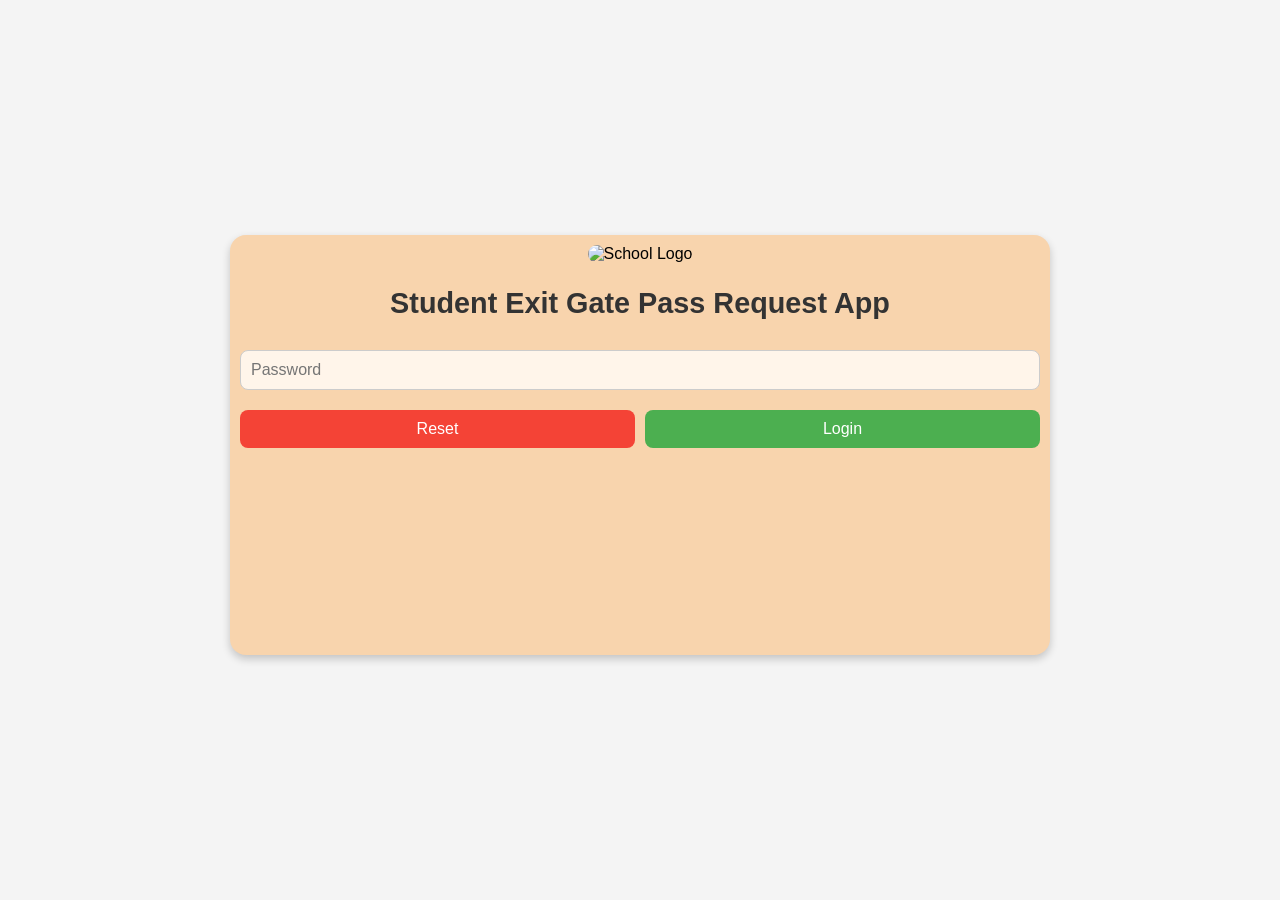
==== commit 9cb04f0c: "updated code with final version of checkincheckout" ====
--- a/index.html
+++ b/index.html
@@ -170,7 +170,16 @@
               onclick="ggHostelCheckoutBtnClick()"
               style="display: none"
             >
-              Hostelers Exit / CheckOut System
+              Hostelers Exit / Checkout System
+            </button>
+
+            <button
+              class="blue"
+              id="ggHostelCheckinBtn"
+              onclick="ggHostelCheckinBtnClick()"
+              style="display: none"
+            >
+              Hostelers Entry / Checkin System
             </button>
 
             <button class="red" onclick="onLogoutClick()">Logout</button>
@@ -178,101 +187,7 @@
         </div>
       </div>
 
-      <div class="popup" id="dailyExitPopup">
-        <div class="popup-content scrollable-content">
-          <div class="refresh-button-container">
-            <button class="refresh-btn-new" onclick="handleRefreshClick()">
-              <span class="refresh-text">Refresh</span>
-              <span class="refresh-icon">⟳</span>
-            </button>
-          </div>
-
-          <div class="popup-title-box"></div>
-
-          <div
-            class="dynamic-dropdown-container"
-            id="dynamic-dropdown-container"
-          ></div>
-          <div class="button-row">
-            <button class="red" onclick="stdExitBackClick()">Back</button>
-            <button class="green" id="stdSubmitBtn" onclick="stdSubmitClick()">
-              Proceed
-            </button>
-          </div>
-        </div>
-      </div>
-
-      <div class="popup" id="stdEntryPopup">
-        <div class="popup-content scrollable-content">
-          <div class="refresh-button-container">
-            <button class="refresh-btn-new" onclick="stdEntryPopupRefClick()">
-              <span class="refresh-text">Refresh</span>
-              <span class="refresh-icon">⟳</span>
-            </button>
-          </div>
-
-          <div class="popup-title-box"></div>
-
-          <div
-            class="dynamic-dropdown-container"
-            id="stdEntry-dynamic-dropdown-container"
-          ></div>
-          <div class="button-row">
-            <button
-              class="red"
-              id="stdEntry-back"
-              onclick="stdEntryBackBtnClick()"
-            >
-              Back
-            </button>
-            <button
-              class="green"
-              id="stdEntry-submit"
-              onclick="stdEntrySubClick()"
-            >
-              Proceed
-            </button>
-          </div>
-        </div>
-      </div>
-
-      <div class="popup" id="splStdEntryPopup">
-        <div class="popup-content scrollable-content">
-          <div class="refresh-button-container">
-            <button
-              class="refresh-btn-new"
-              onclick="splStdEntryPopupRefClick()"
-            >
-              <span class="refresh-text">Refresh</span>
-              <span class="refresh-icon">⟳</span>
-            </button>
-          </div>
-
-          <div class="popup-title-box"></div>
-
-          <div
-            class="dynamic-dropdown-container"
-            id="splStdEntry-dynamic-dropdown-container"
-          ></div>
-
-          <div class="button-row">
-            <button
-              class="red"
-              id="splStdEntry-back"
-              onclick="splStdEntryBackBtnClick()"
-            >
-              Back
-            </button>
-            <button
-              class="green"
-              id="splStdEntry-submit"
-              onclick="splStdEntrySubClick()"
-            >
-              Proceed
-            </button>
-          </div>
-        </div>
-      </div>
+      <div id="popupContainer"></div>
     </div>
 
     <script src="ScriptCommon.js"></script>
@@ -281,5 +196,7 @@
     <script src="ScriptDailyExit.js"></script>
     <script src="ScriptStdEntry.js"></script>
     <script src="ScriptSpecialStdEntry.js"></script>
+    <script src="ScriptHostelersCheckout.js"></script>
+    <script src="ScriptHostelersCheckin.js"></script>
   </body>
 </html>
--- a/StylesCommon.css
+++ b/StylesCommon.css
@@ -2481,65 +2481,6 @@
   cursor: not-allowed;
 }
 
-.refresh-button-container {
-  display: flex;
-  justify-content: flex-end;
-  margin-bottom: 10px;
-}
-
-.refresh-btn-new {
-  display: flex;
-  width: 24% !important;
-  border: none;
-  cursor: pointer;
-  border-radius: 30px;
-  overflow: hidden;
-  padding: 0;
-  background: none;
-  flex-direction: row-reverse !important;
-  transition: transform 0.2s ease;
-}
-
-/* LEFT ICON PART */
-.refresh-icon {
-  background: #e76f2c; /* theme orange */
-  color: white;
-  padding: 10px 14px;
-  font-size: 16px;
-  display: flex;
-  align-items: center;
-  justify-content: center;
-}
-
-/* RIGHT TEXT PART */
-.refresh-text {
-  background: #5a5a63; /* soft dark */
-  color: #fff;
-  padding: 10px 18px;
-  font-size: 14px;
-  font-weight: 600;
-  letter-spacing: 0.5px;
-}
-
-/* CLICK EFFECT */
-.refresh-btn-new:active {
-  transform: scale(0.95);
-}
-
-.popup-title-box {
-  text-align: center;
-  margin-bottom: 5px;
-  font-size: 18px;
-  color: #e6e6e6;
-  font-weight: bold;
-  background: #6a0dad;
-  border-radius: 8px;
-  border: 1px solid #ffc107;
-  box-shadow: 0 2px 5px rgba(0, 0, 0, 0.1);
-  max-width: 100%;
-  padding: 12px 8px;
-}
-
 .extra-entry-box {
   margin-top: 12px;
   text-align: left;
@@ -2589,3 +2530,159 @@
   border-radius: 8px;
   outline: none;
 }
+
+/* =========================
+   TOP ROW CONTAINER
+========================= */
+.refresh-button-container {
+  display: flex !important;
+  align-items: center !important;
+  gap: 10px !important;
+  width: 100% !important;
+  margin-bottom: 10px !important;
+  box-sizing: border-box !important;
+}
+
+/* =========================
+   TITLE BOX = 70%
+========================= */
+.popup-title-box {
+  flex: 7 !important;
+  width: 0 !important;
+  height: 48px !important;
+
+  display: flex !important;
+  align-items: center !important;
+  justify-content: center !important;
+
+  padding: 0 10px !important;
+  box-sizing: border-box !important;
+
+  text-align: center !important;
+  font-size: 18px !important;
+  font-weight: bold !important;
+  color: #e6e6e6 !important;
+
+  background: #6a0dad !important;
+  border-radius: 8px !important;
+  border: 1px solid #ffc107 !important;
+  box-shadow: 0 2px 5px rgba(0, 0, 0, 0.12) !important;
+}
+
+/* =========================
+   BUTTON AREA = 30%
+========================= */
+.refresh-button-div {
+  flex: 3 !important;
+  width: 0 !important;
+  height: 48px !important;
+
+  display: flex !important;
+}
+
+/* =========================
+   BUTTON FULL WIDTH
+========================= */
+.refresh-btn-new {
+  width: 100% !important;
+  height: 48px !important;
+
+  display: flex !important;
+  flex-direction: row-reverse !important;
+  align-items: center !important;
+  justify-content: stretch !important;
+
+  border: none !important;
+  border-radius: 8px !important;
+  overflow: hidden !important;
+  padding: 0 !important;
+  margin: 0 !important;
+
+  background: none !important;
+  cursor: pointer !important;
+
+  transition: transform 0.2s ease !important;
+}
+
+/* =========================
+   ICON SIDE
+========================= */
+.refresh-icon {
+  width: 42px !important;
+  min-width: 42px !important;
+  height: 48px !important;
+
+  display: flex !important;
+  align-items: center !important;
+  justify-content: center !important;
+
+  background: #e76f2c !important;
+  color: #ffffff !important;
+
+  font-size: 16px !important;
+  font-weight: bold !important;
+  padding: 0 !important;
+  margin: 0 !important;
+}
+
+/* =========================
+   TEXT SIDE
+========================= */
+.refresh-text {
+  flex: 1 !important;
+  height: 48px !important;
+
+  display: flex !important;
+  align-items: center !important;
+  justify-content: center !important;
+
+  background: #5a5a63 !important;
+  color: #ffffff !important;
+
+  font-size: 14px !important;
+  font-weight: 600 !important;
+  letter-spacing: 0.3px !important;
+
+  padding: 0 8px !important;
+  margin: 0 !important;
+}
+
+/* =========================
+   CLICK EFFECT
+========================= */
+.refresh-btn-new:active {
+  transform: scale(0.97) !important;
+}
+
+/* =========================
+   MOBILE RESPONSIVE
+========================= */
+@media (max-width: 768px) {
+  .refresh-button-container {
+    gap: 8px !important;
+  }
+
+  .popup-title-box,
+  .refresh-button-div,
+  .refresh-btn-new,
+  .refresh-text,
+  .refresh-icon {
+    height: 42px !important;
+  }
+
+  .popup-title-box {
+    font-size: 15px !important;
+    padding: 0 6px !important;
+  }
+
+  .refresh-icon {
+    width: 36px !important;
+    min-width: 36px !important;
+    font-size: 14px !important;
+  }
+
+  .refresh-text {
+    font-size: 12px !important;
+    padding: 0 4px !important;
+  }
+}
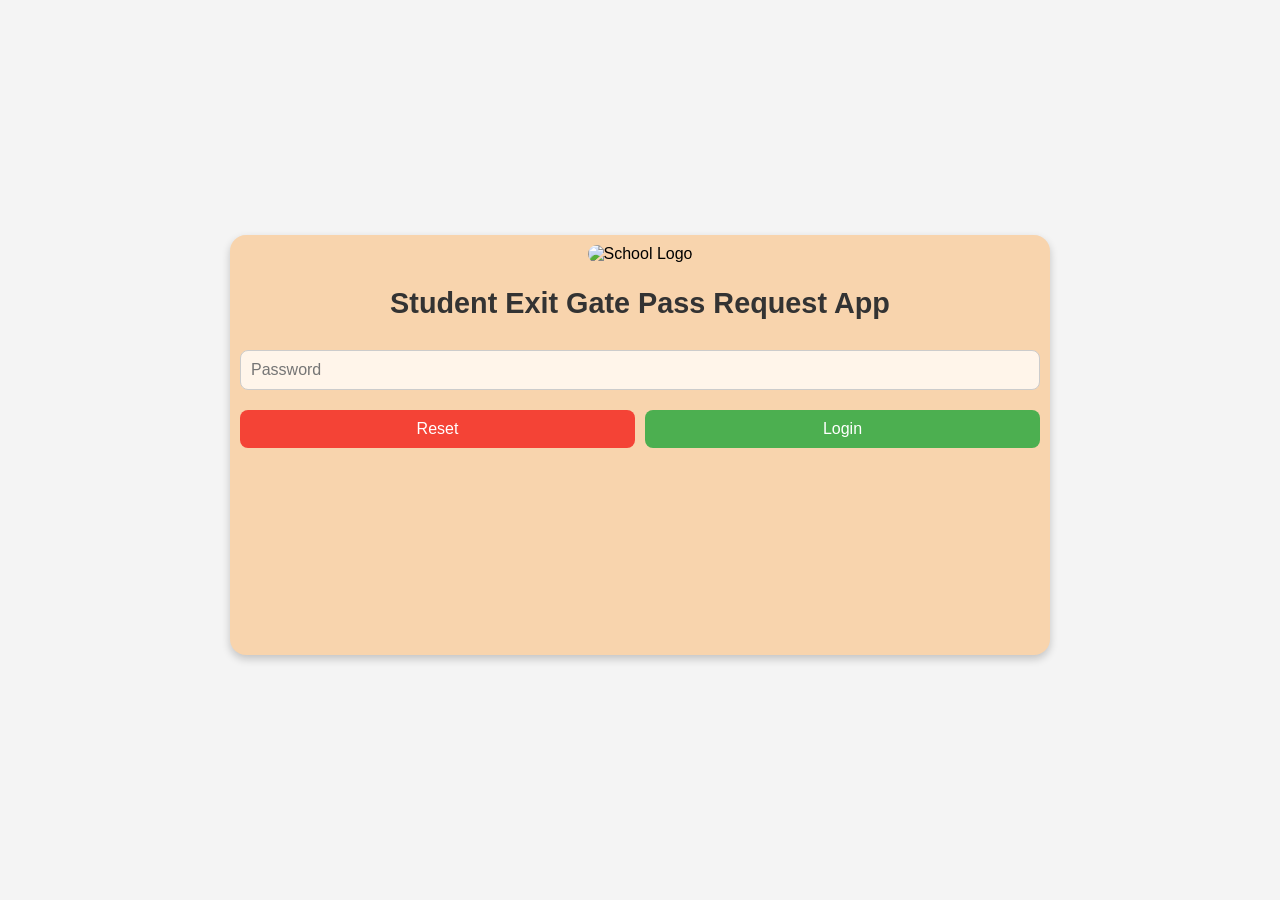
==== commit 4aaa1594: "updated code for check in check out" ====
--- a/index.html
+++ b/index.html
@@ -3,7 +3,7 @@
   <head>
     <meta charset="UTF-8" />
     <meta name="viewport" content="width=device-width, initial-scale=1.0" />
-    <title>Student Exit Gate Pass Request App</title>
+    <title>Campus Access App</title>
 
     <link rel="stylesheet" href="StylesCommon.css" />
     <link rel="stylesheet" href="StylesYearlyAdmissionKitSpecific.css" />
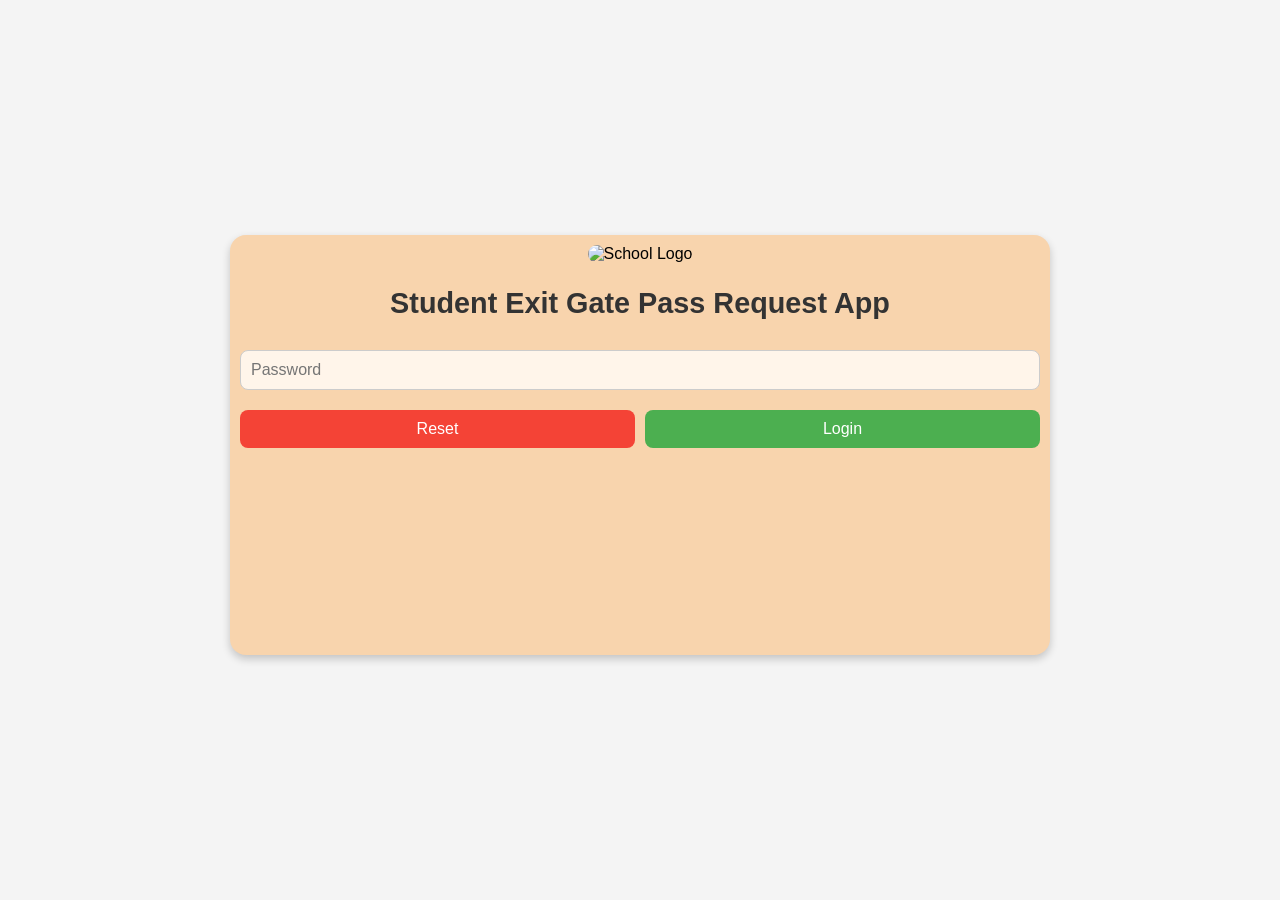
==== commit 5c9b608c: "updated code for spl entry and tution entry." ====
--- a/index.html
+++ b/index.html
@@ -139,48 +139,76 @@
               <p id="login-user-name-lbl_fp"></p>
             </div>
 
-            <button
-              class="green"
-              id="ggStudentDailyExitTrackerBtn"
-              onclick="studentDailyExitBtnClick()"
-              style="display: none"
-            >
-              Student Daily Exit
-            </button>
-            <button
-              class="green"
-              id="ggStdEntryBtn"
-              onclick="ggStdEntryBtnClick()"
-              style="display: none"
-            >
-              Tution Student Check in
-            </button>
-            <button
-              class="green"
-              id="ggSplStdEntryBtn"
-              onclick="ggSplStdEntryBtnClick()"
-              style="display: none"
-            >
-              Special Entry Check in System
-            </button>
-
-            <button
-              class="green"
-              id="ggHostelCheckoutBtn"
-              onclick="ggHostelCheckoutBtnClick()"
-              style="display: none"
-            >
-              Hostelers Exit / Checkout System
-            </button>
-
-            <button
-              class="blue"
-              id="ggHostelCheckinBtn"
-              onclick="ggHostelCheckinBtnClick()"
-              style="display: none"
-            >
-              Hostelers Entry / Checkin System
-            </button>
+            <div class="accordion-container">
+              <div class="accordion-item">
+                <button class="accordion-header">
+                  Day Scholars
+                  <span class="icon">▶</span>
+                </button>
+
+                <div class="accordion-content">
+                  <div class="question-grid">
+                    <button
+                      class="green"
+                      id="ggStudentDailyExitTrackerBtn"
+                      onclick="studentDailyExitBtnClick()"
+                      style="display: none"
+                    >
+                      Student Exit / Checkout System
+                    </button>
+
+                    <button
+                      class="blue"
+                      id="ggStdEntryBtn"
+                      onclick="ggStdEntryBtnClick()"
+                      style="display: none"
+                    >
+                      Tution Student Check in
+                    </button>
+
+                    <button
+                      class="blue"
+                      id="ggSplStdEntryBtn"
+                      onclick="ggSplStdEntryBtnClick()"
+                      style="display: none"
+                    >
+                      Special Entry Check in System
+                    </button>
+                  </div>
+                </div>
+              </div>
+            </div>
+
+            <div class="accordion-container">
+              <div class="accordion-item">
+                <button class="accordion-header">
+                  Hostellers
+                  <span class="icon">▶</span>
+                </button>
+
+                <div class="accordion-content">
+                  <div class="question-grid">
+                    <button
+                      class="green"
+                      id="ggHostelCheckoutBtn"
+                      onclick="ggHostelCheckoutBtnClick()"
+                      style="display: none"
+                    >
+                      Hostelers Exit / Checkout System
+                    </button>
+
+                    <button
+                      class="blue"
+                      id="ggHostelCheckinBtn"
+                      onclick="ggHostelCheckinBtnClick()"
+                      style="display: none"
+                    >
+                      Hostelers Entry / Checkin System
+                    </button>
+                  </div>
+                </div>
+              </div>
+            </div>
 
             <button class="red" onclick="onLogoutClick()">Logout</button>
           </div>
--- a/StylesCommon.css
+++ b/StylesCommon.css
@@ -1833,6 +1833,21 @@
   font-weight: 500;
 }
 
+.dynamic-dropdown-copy-btn {
+  position: absolute;
+  top: 8px;
+  right: 8px;
+  width: 34px;
+  height: 34px;
+  border-radius: 50%;
+  background: white;
+  border: 1px solid #ccc;
+  display: flex;
+  justify-content: center;
+  align-items: center;
+  cursor: pointer;
+}
+
 @media (min-width: 768px) {
   .dynamic-dropdown-container {
     min-height: 475px;
@@ -2280,9 +2295,9 @@
   text-align: center;
   margin-bottom: 0px;
   font-size: 18px;
-  color: #e6e6e6;
+  color: #ffffff;
   font-weight: bold;
-  background: #6a0dad; /* Light yellow background */
+  background: #52609a; /* Light yellow background */
   border-radius: 8px;
   border: 1px solid #ffc107; /* Yellow border */
   box-shadow: 0 2px 5px rgba(0, 0, 0, 0.1);
